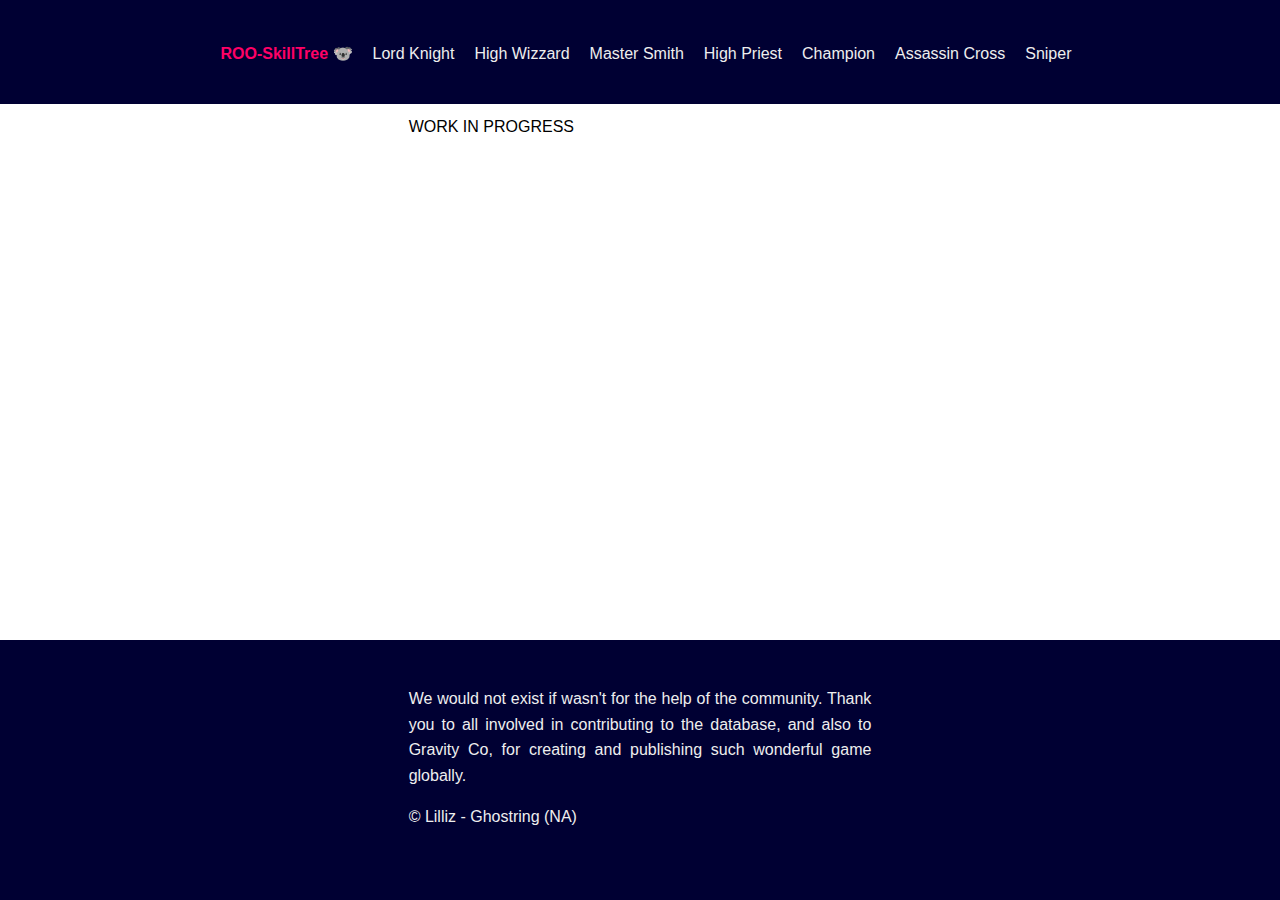
==== champ/index.html @ 65a34d1f "Create index.html" ====
<!doctype html><html lang=fr> <link href=data:, rel=icon><title>ROO-SkillTree</title><meta charset=utf-8><meta content="width=device-width" name=viewport><style>body{display:flex;flex-direction:column;font:16px/1.6 sans-serif;margin:0;min-height:100vh;overflow:hidden scroll;word-wrap:break-word}p{text-align:justify}h1,h2,h3{margin-top:40px}pre>code,main,#m{display:block;flex:1;margin:10px auto 40px;max-width:52ch;padding:0 10px;width:90%}pre>code{background:#000;color:#eee;font:100%/1.6 Consolas,monospace;left:50%;max-width:90ch;padding:20px;position:relative;transform:translateX(-50%);white-space:pre-wrap;width:90vw}code{padding:.1em .4em;font-weight:700;background:#fcc;border-radius:4px}nav li{display:inline-block;margin:0 20px 0 0;line-height:2.5}blockquote{border-left:7px solid #fc9;color:#333;margin:0;padding:0 14px}img{display:block;width:100%}nav,footer{background:#003;padding:30px}nav a,footer{color:#eee}#a{color:#f06}a{color:#00C;text-decoration:none}a:hover{border-bottom:2px solid}ul{padding-left:2em}nav ul{margin:0;text-align:center}li+li{margin-top:4px}</style>
<nav>
<ul><li><a href=/ROO-SKILLTREE/ id=a><b>ROO-SkillTree</b></a> 🐨<li><a href=/ROO-SKILLTREE/lk/>Lord Knight</a><li><a href=/ROO-SKILLTREE/hw/>High Wizzard</a><li><a href=/ROO-SKILLTREE/ms/>Master Smith</a><li><a href=/ROO-SKILLTREE/hp/>High Priest</a><li><a href=/ROO-SKILLTREE/champ/>Champion</a><li><a href=/ROO-SKILLTREE/sin/">Assassin Cross</a><li><a href=/ROO-SKILLTREE/hunt/>Sniper</a></ul>
</nav>
<main>
  WORK IN PROGRESS
</main>
<footer><div id=m><p>We would not exist if wasn't for the help of the community. Thank you to all involved in contributing to the database, and also to Gravity Co, for creating and publishing such wonderful game globally. </p><p>© Lilliz - Ghostring (NA)</p></div></footer>
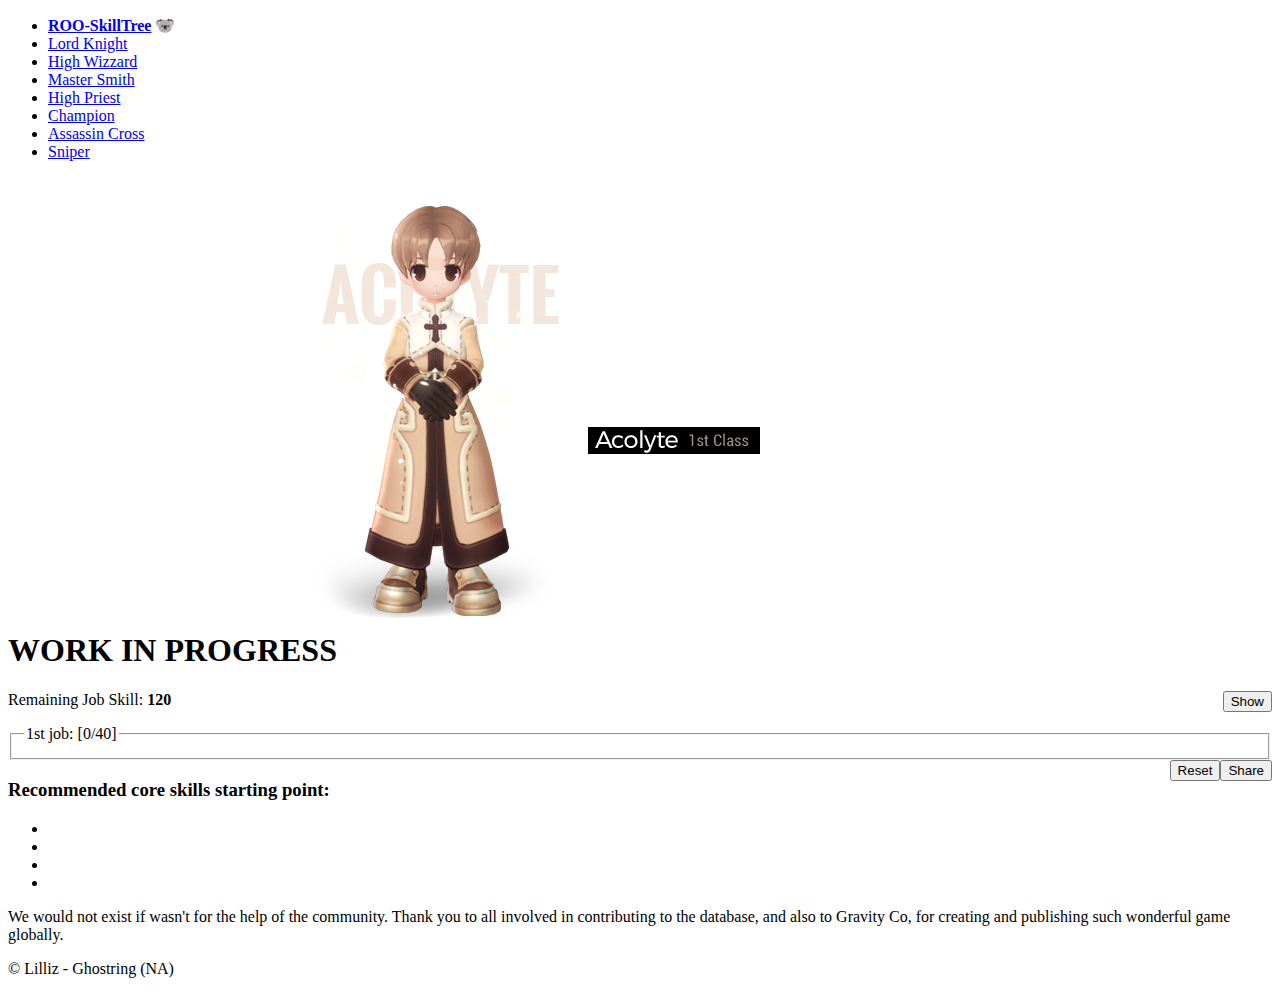
==== commit ae23eb17: "add wip" ====
--- a/champ/index.html
+++ b/champ/index.html
@@ -1,9 +1,34 @@
-<!doctype html><html lang=fr> <link href=data:, rel=icon><title>ROO-SkillTree</title><meta charset=utf-8><meta content="width=device-width" name=viewport><style>body{display:flex;flex-direction:column;font:16px/1.6 sans-serif;margin:0;min-height:100vh;overflow:hidden scroll;word-wrap:break-word}p{text-align:justify}h1,h2,h3{margin-top:40px}pre>code,main,#m{display:block;flex:1;margin:10px auto 40px;max-width:52ch;padding:0 10px;width:90%}pre>code{background:#000;color:#eee;font:100%/1.6 Consolas,monospace;left:50%;max-width:90ch;padding:20px;position:relative;transform:translateX(-50%);white-space:pre-wrap;width:90vw}code{padding:.1em .4em;font-weight:700;background:#fcc;border-radius:4px}nav li{display:inline-block;margin:0 20px 0 0;line-height:2.5}blockquote{border-left:7px solid #fc9;color:#333;margin:0;padding:0 14px}img{display:block;width:100%}nav,footer{background:#003;padding:30px}nav a,footer{color:#eee}#a{color:#f06}a{color:#00C;text-decoration:none}a:hover{border-bottom:2px solid}ul{padding-left:2em}nav ul{margin:0;text-align:center}li+li{margin-top:4px}</style>
-<nav>
-<ul><li><a href=/ROO-SKILLTREE/ id=a><b>ROO-SkillTree</b></a> 🐨<li><a href=/ROO-SKILLTREE/lk/>Lord Knight</a><li><a href=/ROO-SKILLTREE/hw/>High Wizzard</a><li><a href=/ROO-SKILLTREE/ms/>Master Smith</a><li><a href=/ROO-SKILLTREE/hp/>High Priest</a><li><a href=/ROO-SKILLTREE/champ/>Champion</a><li><a href=/ROO-SKILLTREE/sin/">Assassin Cross</a><li><a href=/ROO-SKILLTREE/hunt/>Sniper</a></ul>
-</nav>
-<main>
-  WORK IN PROGRESS
-</main>
-<footer><div id=m><p>We would not exist if wasn't for the help of the community. Thank you to all involved in contributing to the database, and also to Gravity Co, for creating and publishing such wonderful game globally. </p><p>© Lilliz - Ghostring (NA)</p></div></footer>
-  
+<!doctype html><html lang=fr> <link href=data:, rel=icon><title>ROO-SkillTree</title><meta charset=utf-8><meta content="width=device-width" name=viewport>
+<link rel="stylesheet" href="/ROO-SKILLTREE/mystyle.css">	
+
+<nav>
+<ul><li><a href=/ROO-SKILLTREE/ id=a><b>ROO-SkillTree</b></a> 🐨<li><a href=/ROO-SKILLTREE/lk/>Lord Knight</a><li><a href=/ROO-SKILLTREE/hw/>High Wizzard</a><li><a href=/ROO-SKILLTREE/ms/>Master Smith</a><li><a href=/ROO-SKILLTREE/hp/>High Priest</a><li><a href=/ROO-SKILLTREE/champ/>Champion</a><li><a href=/ROO-SKILLTREE/sin/>Assassin Cross</a><li><a href=/ROO-SKILLTREE/hunt/>Sniper</a></ul>
+</nav>
+<main>
+<body>
+	<h1 id=a><img src="job1.png" alt="1" id="imgJob1" /><img src="job2.png" alt="2" id="imgJob2" hidden /><img src="job3.png" alt="3" id="imgJob3" hidden />WORK IN PROGRESS</h1>
+	<p>Remaining Job Skill: <b><label id="ptLeft"></label></b><input id="btnShow" type="button" value = "Show" onclick="showJob()" style="float: right;"/><input id="btnHide"type="button" value = "Hide" onclick="hideJob()" style="float: right;" hidden/></p>
+	<fieldset id="f1"><legend> 1st job: [<label id="job1">0</label>/40]</legend>	
+	</fieldset>
+
+	<fieldset id="f2" hidden><legend> 2nd job: [<label id="job2">0</label>/40]</legend>
+	</fieldset>
+
+	<fieldset id="f3" hidden><legend> 3rd job: [<label id="job3">0</label>/40]</legend>
+	</fieldset>
+
+	<input type="button" value = "Share" onclick="shareLink()" style="float: right;" /><input type="button" value = "Reset" onclick="reset()" style="float: right;" />
+	<p style="color:#FF0000";><label id="alarmmsg"></label></p>
+	<h3>Recommended core skills starting point:</h3>
+	<p>	
+	        <ul>
+		    <li></li>
+		    <li></li>
+		    <li><li>
+	        </ul>
+	</p>
+	<script src="skilltree.js"></script>
+</body>
+</main>
+<footer><div id=m><p>We would not exist if wasn't for the help of the community. Thank you to all involved in contributing to the database, and also to Gravity Co, for creating and publishing such wonderful game globally. </p><p>© Lilliz - Ghostring (NA)</p></div></footer>
+
